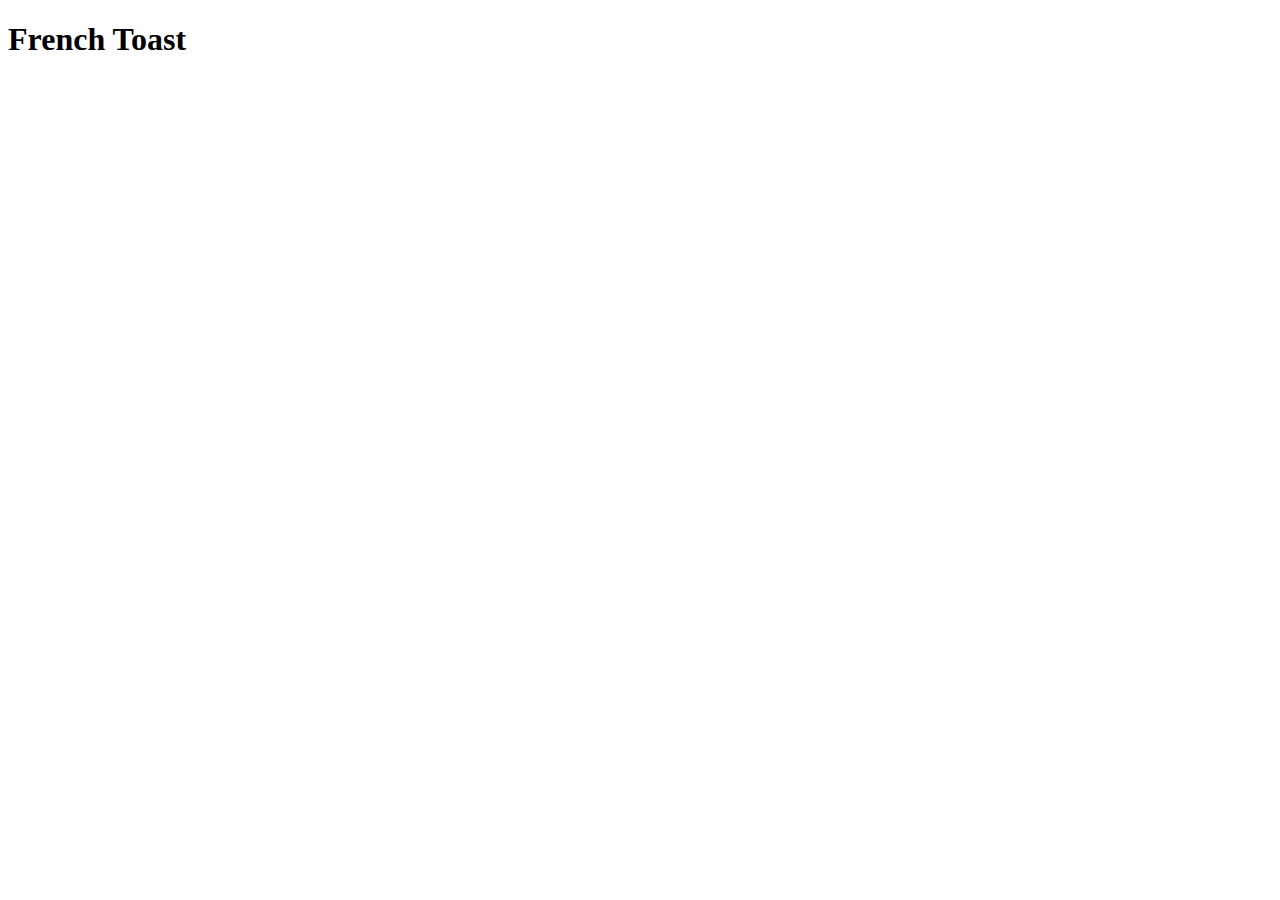
==== recipes/french-toast.html @ f3e72afa "Add all recipe links to homepage" ====
<!DOCTYPE html>
<html lang="en">
<head>
    <meta charset="UTF-8">
    <meta name="viewport" content="width=device-width, initial-scale=1.0">
    <title>Document</title>
</head>
<body>
    <h1>French Toast</h1>
</body>
</html>
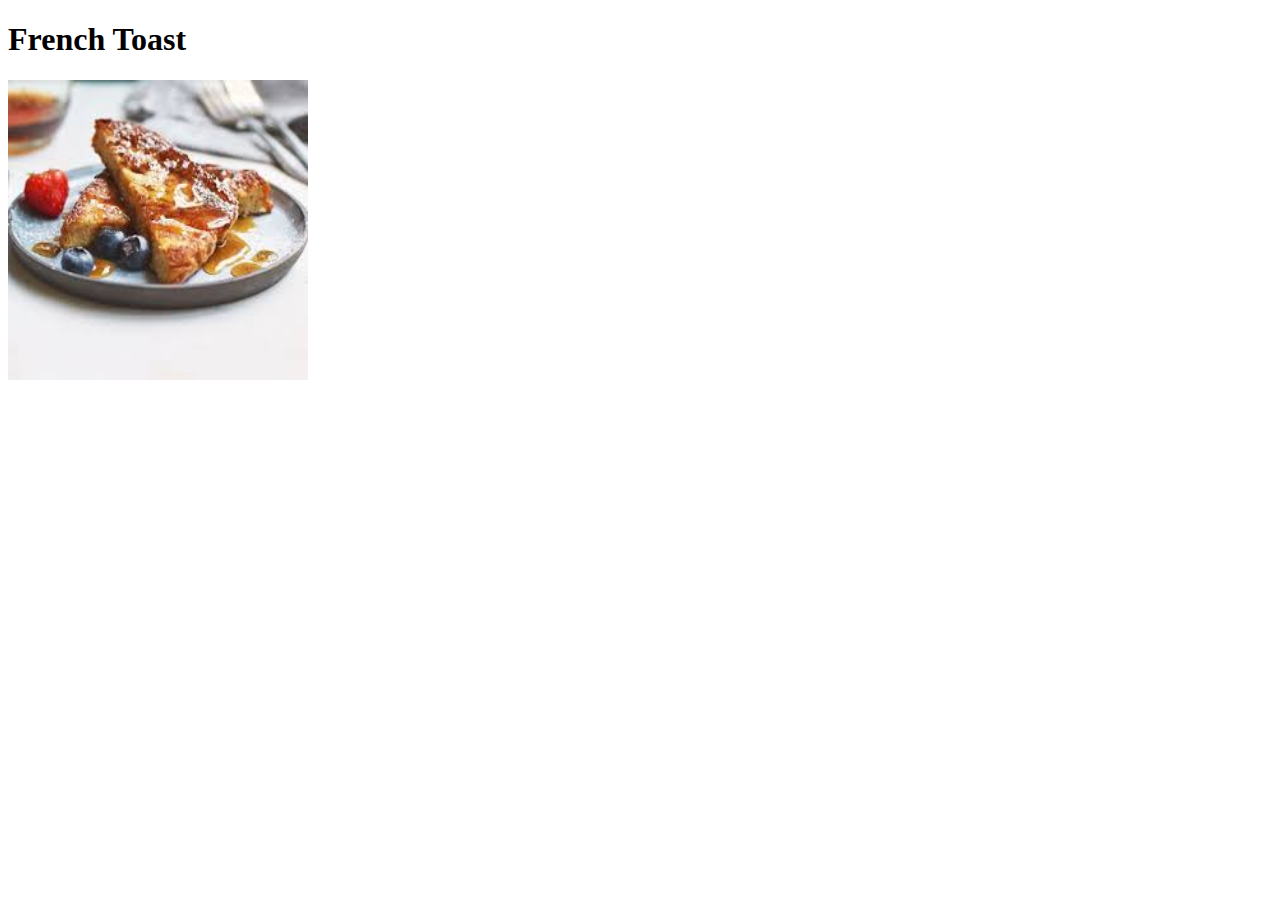
==== commit fe99d564: "Add images to all recipe pages" ====
--- a/recipes/french-toast.html
+++ b/recipes/french-toast.html
@@ -7,5 +7,8 @@
 </head>
 <body>
     <h1>French Toast</h1>
+
+    <img src="../images/french-toast.jpg" alt="French Toast" width="300" height="300">
+
 </body>
 </html>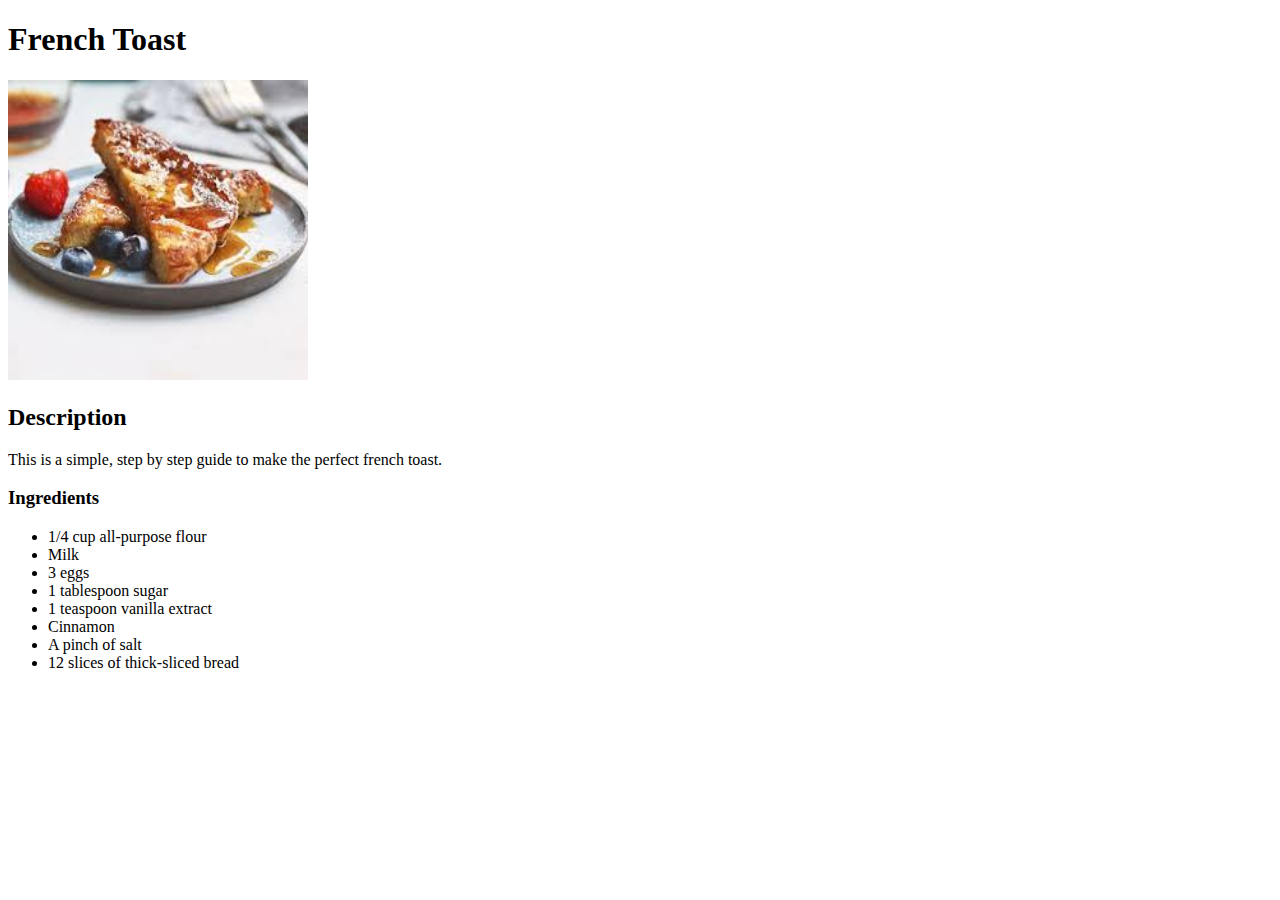
==== commit 1acd2a55: "Add description and ingredients to recipes" ====
--- a/recipes/french-toast.html
+++ b/recipes/french-toast.html
@@ -7,8 +7,22 @@
 </head>
 <body>
     <h1>French Toast</h1>
+    <img src="../images/french-toast.jpg" alt="French Toast" width="300" height="300">
 
-    <img src="../images/french-toast.jpg" alt="French Toast" width="300" height="300">
+    <h2>Description</h2>
+    <p>This is a simple, step by step guide to make the perfect french toast.</p>
+
+    <h3>Ingredients</h3>
+    <ul>
+        <li>1/4 cup all-purpose flour</li>
+        <li>Milk</li>
+        <li>3 eggs</li>
+        <li>1 tablespoon sugar</li>
+        <li>1 teaspoon vanilla extract</li>
+        <li>Cinnamon</li>
+        <li>A pinch of salt</li>
+        <li>12 slices of thick-sliced bread</li>
+    </ul>
 
 </body>
 </html>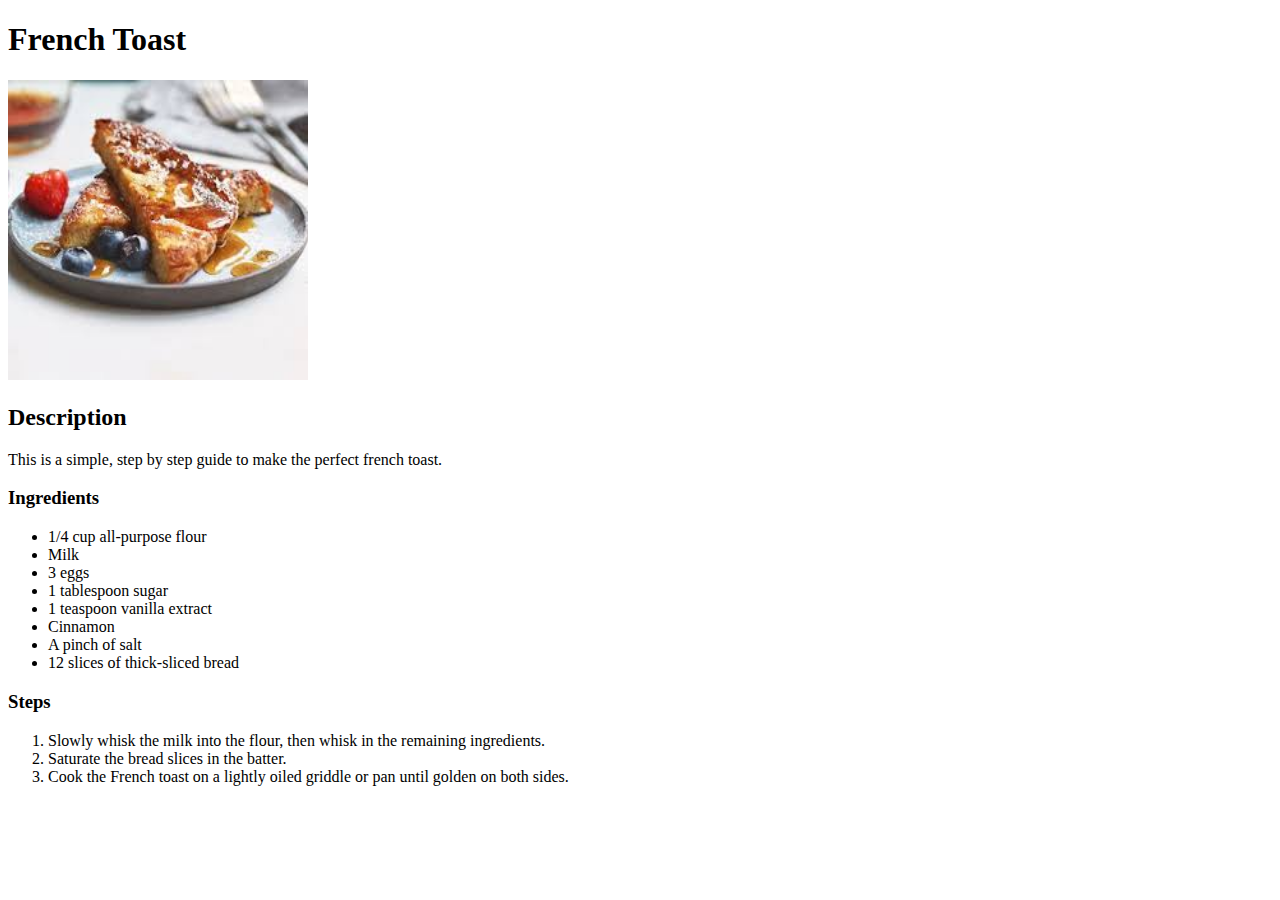
==== commit 03c346f8: "Add steps for making recipes" ====
--- a/recipes/french-toast.html
+++ b/recipes/french-toast.html
@@ -24,5 +24,12 @@
         <li>12 slices of thick-sliced bread</li>
     </ul>
 
+    <h3>Steps</h3>
+    <ol>
+        <li>Slowly whisk the milk into the flour, then whisk in the remaining ingredients.</li>
+        <li>Saturate the bread slices in the batter.</li>
+        <li>Cook the French toast on a lightly oiled griddle or pan until golden on both sides.</li>
+    </ol>
+
 </body>
 </html>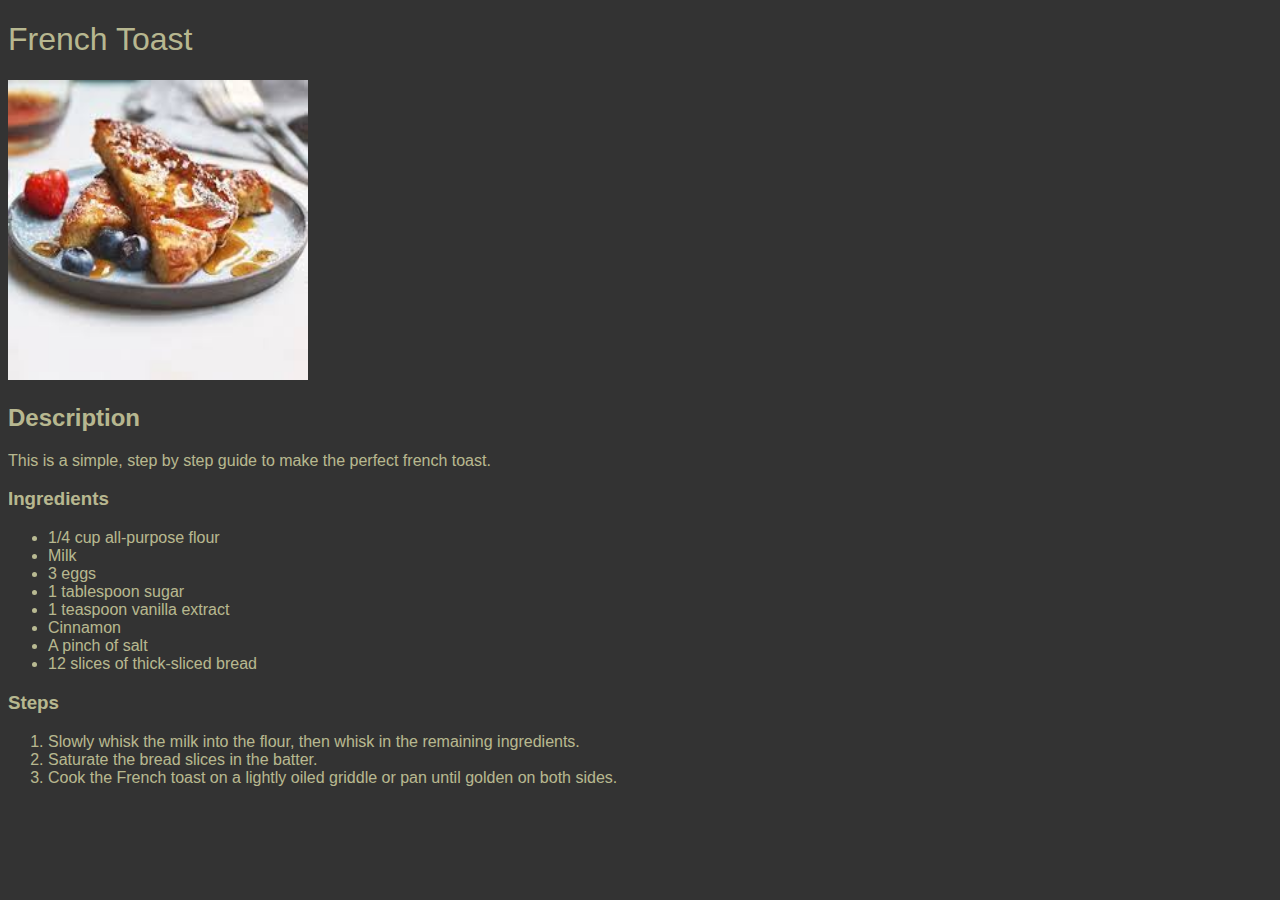
==== commit 6bb11374: "Change color scheme and font" ====
--- a/recipes/french-toast.html
+++ b/recipes/french-toast.html
@@ -3,7 +3,8 @@
 <head>
     <meta charset="UTF-8">
     <meta name="viewport" content="width=device-width, initial-scale=1.0">
-    <title>Document</title>
+    <title>French Toast</title>
+    <link rel="stylesheet" href="../styles.css">
 </head>
 <body>
     <h1>French Toast</h1>
--- a/styles.css
+++ b/styles.css
@@ -0,0 +1,9 @@
+body {
+    background-color: #333;
+    font-family: Arial, Garamond, "Lucida Console";
+    color:rgba(227, 228, 176, 0.767);
+}
+
+h1 {
+    font-weight: 500;
+}